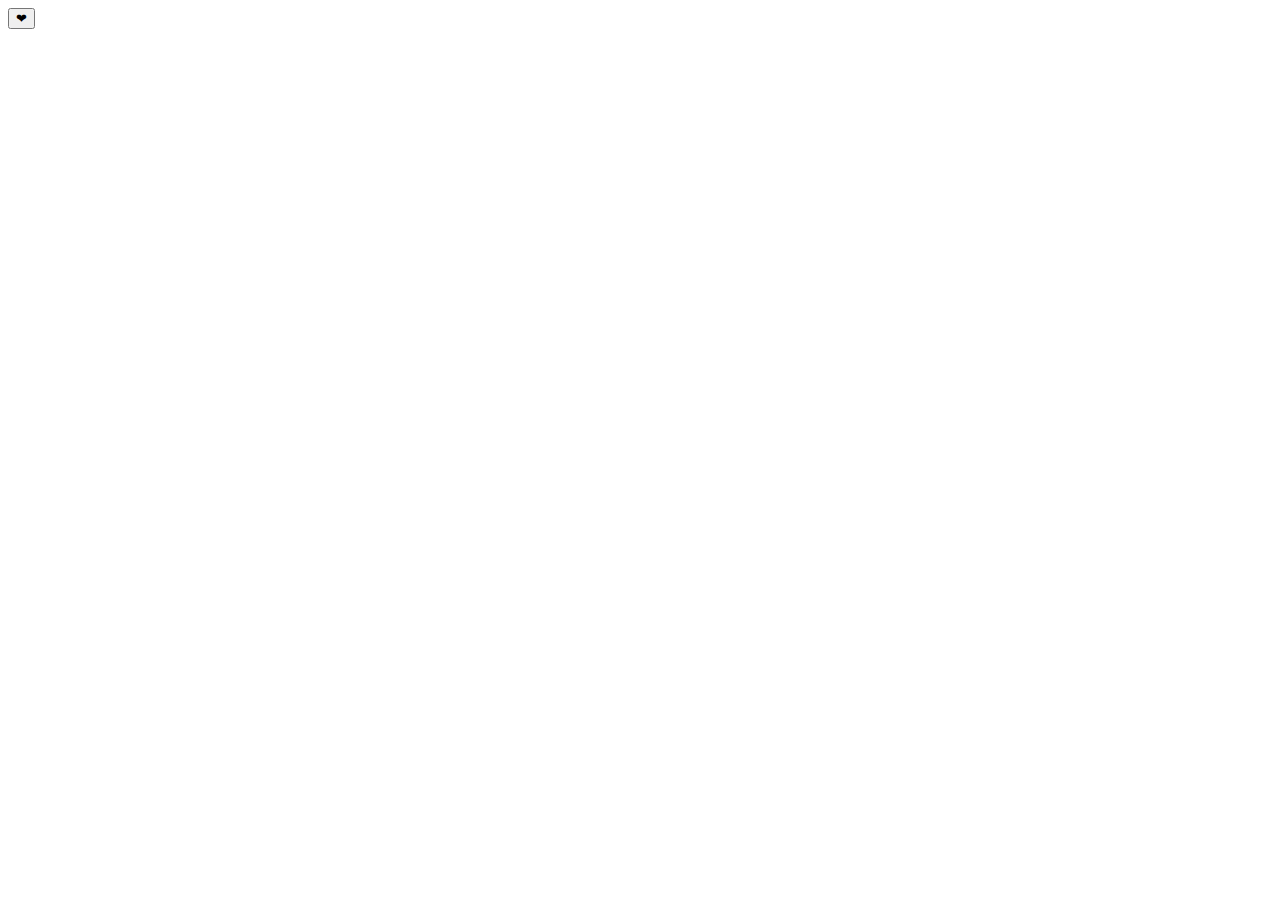
==== web/templates/index.html @ 25d9e85f "Add files via upload" ====
<html lang="en">
<head>
    <meta charset="UTF-8">
    <meta http-equiv="X-UA-Compatible" content="IE=edge">
    <meta name="viewport" content="width=device-width, initial-scale=1.0">
    <title>Document</title>
    <link rel="stylesheet" href='/static/style.css' />
</head>
<body>
    <div class="h_container">
        <button id="heart">&#10084;</button>
    </div>
</body>
</html>
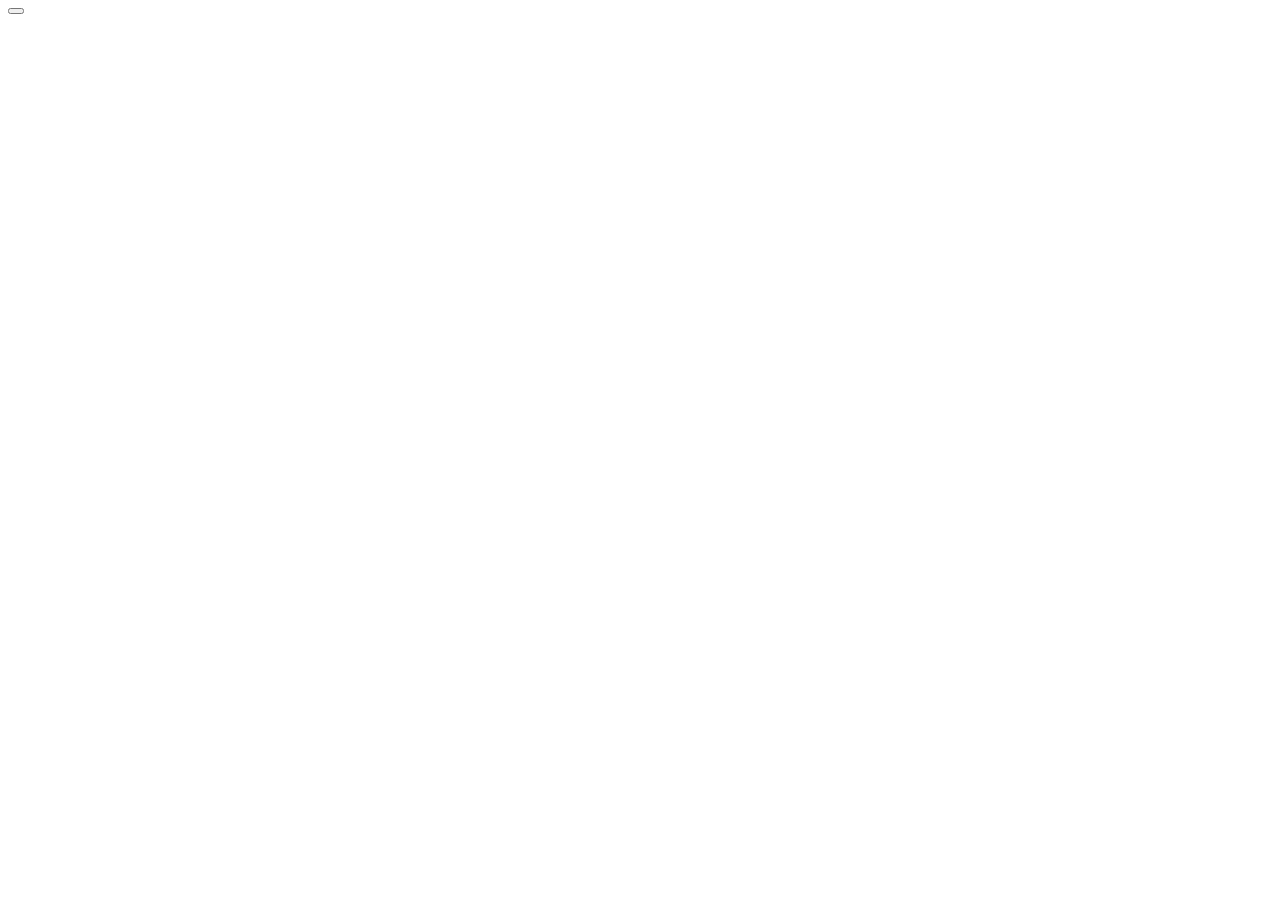
==== commit a866da32: "Add files via upload" ====
--- a/web/templates/index.html
+++ b/web/templates/index.html
@@ -8,7 +8,7 @@
 </head>
 <body>
     <div class="h_container">
-        <button id="heart">&#10084;</button>
+        <button class="heart"><img src="https://upload.wikimedia.org/wikipedia/commons/thumb/f/f1/Heart_coraz%C3%B3n.svg/2048px-Heart_coraz%C3%B3n.svg.png" alt=""></button>
     </div>
 </body>
 </html>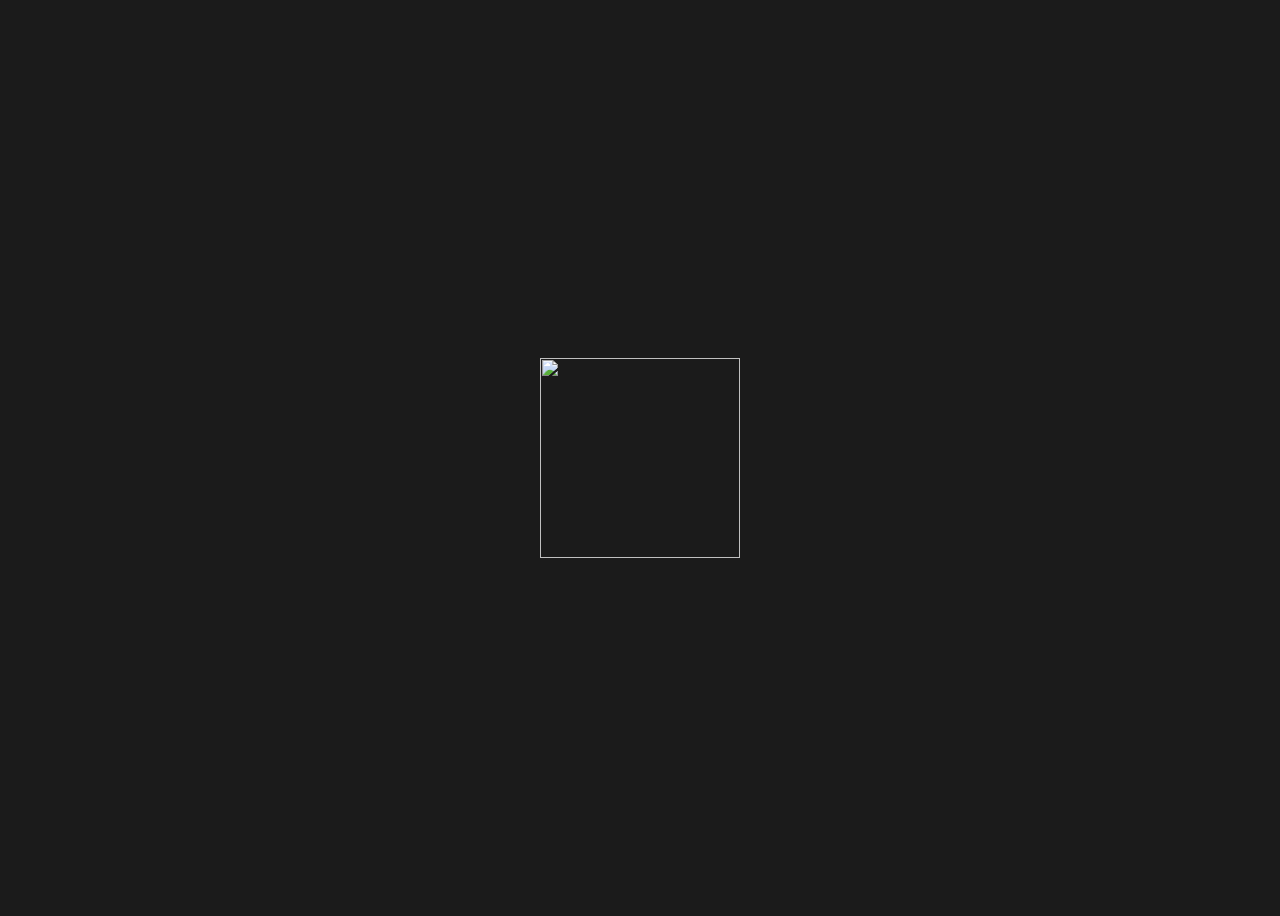
==== commit 0d4c71e4: "Update index.html" ====
--- a/web/templates/index.html
+++ b/web/templates/index.html
@@ -4,11 +4,11 @@
     <meta http-equiv="X-UA-Compatible" content="IE=edge">
     <meta name="viewport" content="width=device-width, initial-scale=1.0">
     <title>Document</title>
-    <link rel="stylesheet" href='/static/style.css' />
+    <link rel="stylesheet" href='style.css' />
 </head>
 <body>
     <div class="h_container">
         <button class="heart"><img src="https://upload.wikimedia.org/wikipedia/commons/thumb/f/f1/Heart_coraz%C3%B3n.svg/2048px-Heart_coraz%C3%B3n.svg.png" alt=""></button>
     </div>
 </body>
-</html>+</html>
--- a/web/templates/style.css
+++ b/web/templates/style.css
@@ -0,0 +1,38 @@
+body {
+    height: 100vh;
+    background: #1b1b1b;
+    display: flex;
+    justify-content: center;
+    align-items: center;
+}
+
+.h_container button{
+  background-color: rgba(28,28,28,0);
+  border: none;
+}
+
+.heart img{
+  width: 200px;
+
+}
+
+
+@keyframes heart {
+  0% {
+    transform: scale(1);
+    transform-origin: center center;
+    transition-timing-function: ease-out;
+  }
+  20% {
+    transform: scale(0.85);
+    transition-timing-function: ease-in;
+  }
+  40% {
+    transform: scale(1);
+    transition-timing-function: ease-out;
+  }
+}
+
+.heart img:active{
+  animation: heart 0.4s ease-in-out;
+}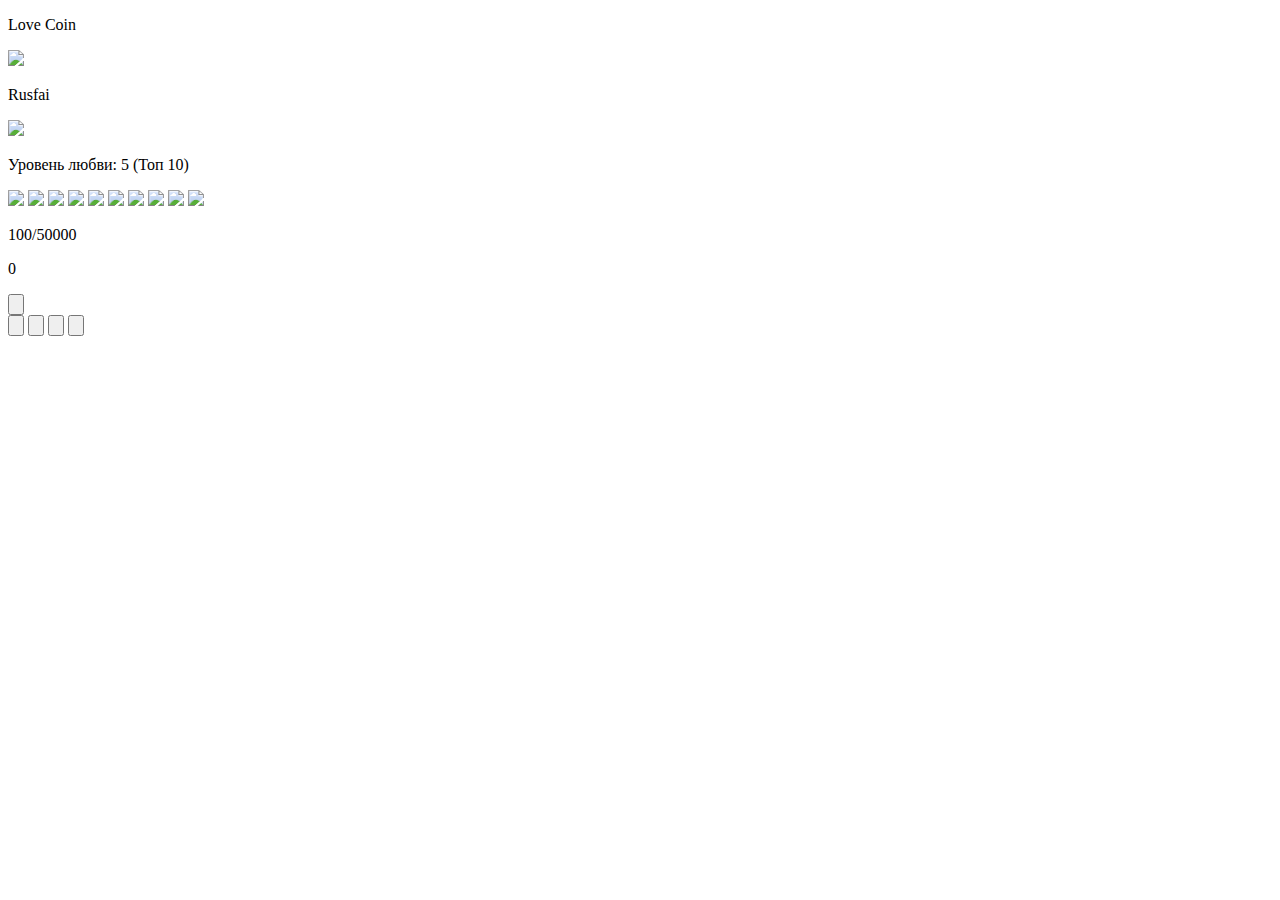
==== commit e5fe9f38: "Add files via upload" ====
--- a/web/templates/index.html
+++ b/web/templates/index.html
@@ -1,14 +1,80 @@
-<html lang="en">
+<!DOCTYPE HTML>
+<html>
+
 <head>
-    <meta charset="UTF-8">
-    <meta http-equiv="X-UA-Compatible" content="IE=edge">
-    <meta name="viewport" content="width=device-width, initial-scale=1.0">
-    <title>Document</title>
-    <link rel="stylesheet" href='style.css' />
+    <link rel="stylesheet" href='/static/style.css' />
+    <script src="{{ url_for('static', filename='main.js') }}"></script>
+    
+
 </head>
-<body>
-    <div class="h_container">
-        <button class="heart"><img src="https://upload.wikimedia.org/wikipedia/commons/thumb/f/f1/Heart_coraz%C3%B3n.svg/2048px-Heart_coraz%C3%B3n.svg.png" alt=""></button>
+
+<body ontouchstart="">
+    <div class="page">
+        
+    
+        
+        
+        <main class="content">
+
+         
+            <div class="top">
+
+                <div class="left">
+                    <p id="coin_name">Love Coin</p>
+                    <img src="https://upload.wikimedia.org/wikipedia/commons/thumb/f/f1/Heart_coraz%C3%B3n.svg/2048px-Heart_coraz%C3%B3n.svg.png" class="coin_avatar">
+                </div>
+                
+                <div class="right">
+                    <p id="name">Rusfai</p>
+                    <img src="https://lh6.googleusercontent.com/proxy/1kQetwXxUAu92oCq6aRIU_yZ7upvXtzDy3Zx6r498I6kCLAPfBkIr-l0xj5OTlYtSFJvOw3OIhEJilRR8ZHrsOnsUvBizxFKtJTW0CxH" class="avatar">
+                </div>
+            </div>
+
+            <p id="love_level">Уровень любви: 5 (Топ 10)</p>
+
+            <div class="top_love">
+                <img src="https://www.pngall.com/wp-content/uploads/2016/03/Heart-PNG-HD.png" id="top_love_1">
+                <img src="https://www.pngall.com/wp-content/uploads/2016/03/Heart-PNG-HD.png" id="top_love_2">
+                <img src="https://www.pngall.com/wp-content/uploads/2016/03/Heart-PNG-HD.png" id="top_love_3">
+                <img src="https://www.pngall.com/wp-content/uploads/2016/03/Heart-PNG-HD.png" id="top_love_4">
+                <img src="https://www.pngall.com/wp-content/uploads/2016/03/Heart-PNG-HD.png" id="top_love_5">
+                <img src="https://www.pngall.com/wp-content/uploads/2016/03/Heart-PNG-HD.png" id="top_love_6">
+                <img src="https://www.pngall.com/wp-content/uploads/2016/03/Heart-PNG-HD.png" id="top_love_7">
+                <img src="https://www.pngall.com/wp-content/uploads/2016/03/Heart-PNG-HD.png" id="top_love_8">
+                <img src="https://www.pngall.com/wp-content/uploads/2016/03/Heart-PNG-HD.png" id="top_love_9">
+                <img src="https://www.pngall.com/wp-content/uploads/2016/03/Heart-PNG-HD.png" id="top_love_10">
+            </div>
+            
+            <p id="all_coins">100/50000</p>
+
+            <p id="buttonCountNumber">0</p>
+
+
+            <div class="h_container">
+                <button id="heart" ><img src="https://upload.wikimedia.org/wikipedia/commons/thumb/f/f1/Heart_coraz%C3%B3n.svg/2048px-Heart_coraz%C3%B3n.svg.png" alt=""></button>
+                
+
+            </div>
+
+
+          
+
+            <div class="footer">
+                <button id="shop" onclick="window.location='/templates/shop1.png'"><img src="https://icons.veryicon.com/png/o/miscellaneous/william/upgrade-13.png"  alt=""></button>
+                <button id="shop" onclick="window.location='/templates/shop1.png'"><img src="https://icons.veryicon.com/png/o/miscellaneous/cr/invite-friends-9.png"  alt=""></button>
+                <button id="shop" onclick="window.location='/templates/shop1.png'"><img src="https://pngfre.com/wp-content/uploads/Gift-1.png"  alt=""></button>
+                <button id="shop" onclick="window.location='/templates/shop1.png'"><img src="https://cdn-icons-png.flaticon.com/512/1373/1373452.png"  alt=""></button>
+
+
+
+            </div>
+
+            
+        </main>
+        
     </div>
+
+
 </body>
-</html>
+
+</html>